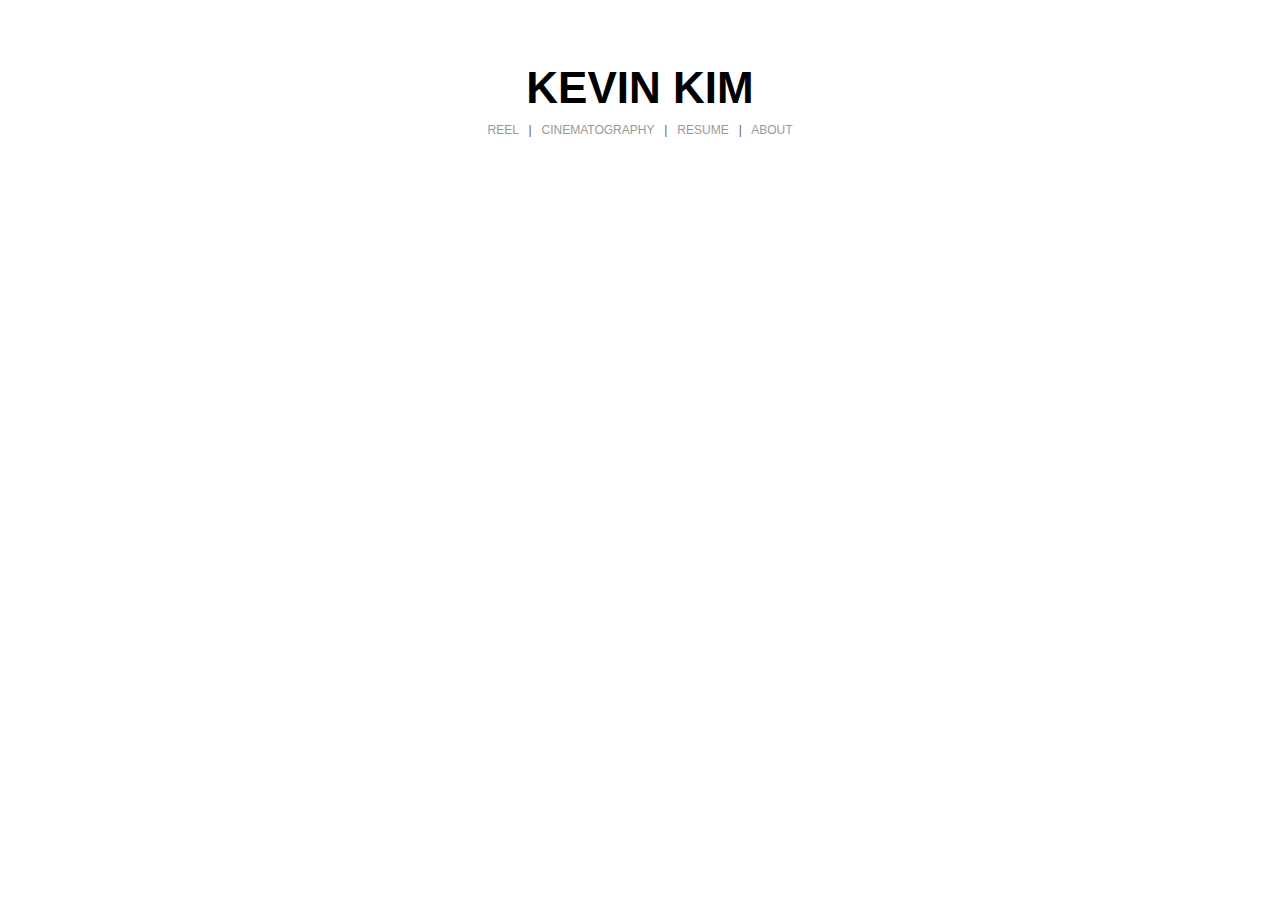
==== index.html @ 312cc169 "initial commit" ====
<!doctype html>
<html class="no-js" lang="en">
  <head>
    <meta charset="utf-8" />
    <meta name="viewport" content="width=device-width, initial-scale=1.0" />
    <title>Kevin Kim</title>
    <link rel="stylesheet" href="css/foundation.css" />
    <script src="js/vendor/modernizr.js"></script>
  </head>
  <body>
    
    <div class="row">
    <div class="large-12 columns">
        <div class="row">
      <p></p>
            <div class="large-12 columns">
             <p></p><center><h1><b>KEVIN KIM</b></h1></center>
            </div>
            
        
            
        </div>
      </div>
        </div>
      
         <div class="row">
      <div class="large-12 columns">
       <center>
               <p><a href="index.html">REEL</a> &nbsp; | &nbsp; <a href="narrative.html">CINEMATOGRAPHY</a> &nbsp; | &nbsp; <a href="resume.pdf">RESUME</a> &nbsp; | &nbsp; <a href="narrative.html">ABOUT</a></p></center>
</div></p></div>
         
    
      <div class="row">
      <div class="large-12 columns">
       
               <p><div class="flex-video widescreen vimeo">
    <iframe src="http://player.vimeo.com/video/96036806" width="970" height="546" frameborder="0" webkitAllowFullScreen mozallowfullscreen allowFullScreen></iframe>
</div></p></div>
         
    </div>
    


  
    
    
    <script src="js/vendor/jquery.js"></script>
    <script src="js/foundation.min.js"></script>
    <script>
      $(document).foundation();
    </script>
  </body>
</html>
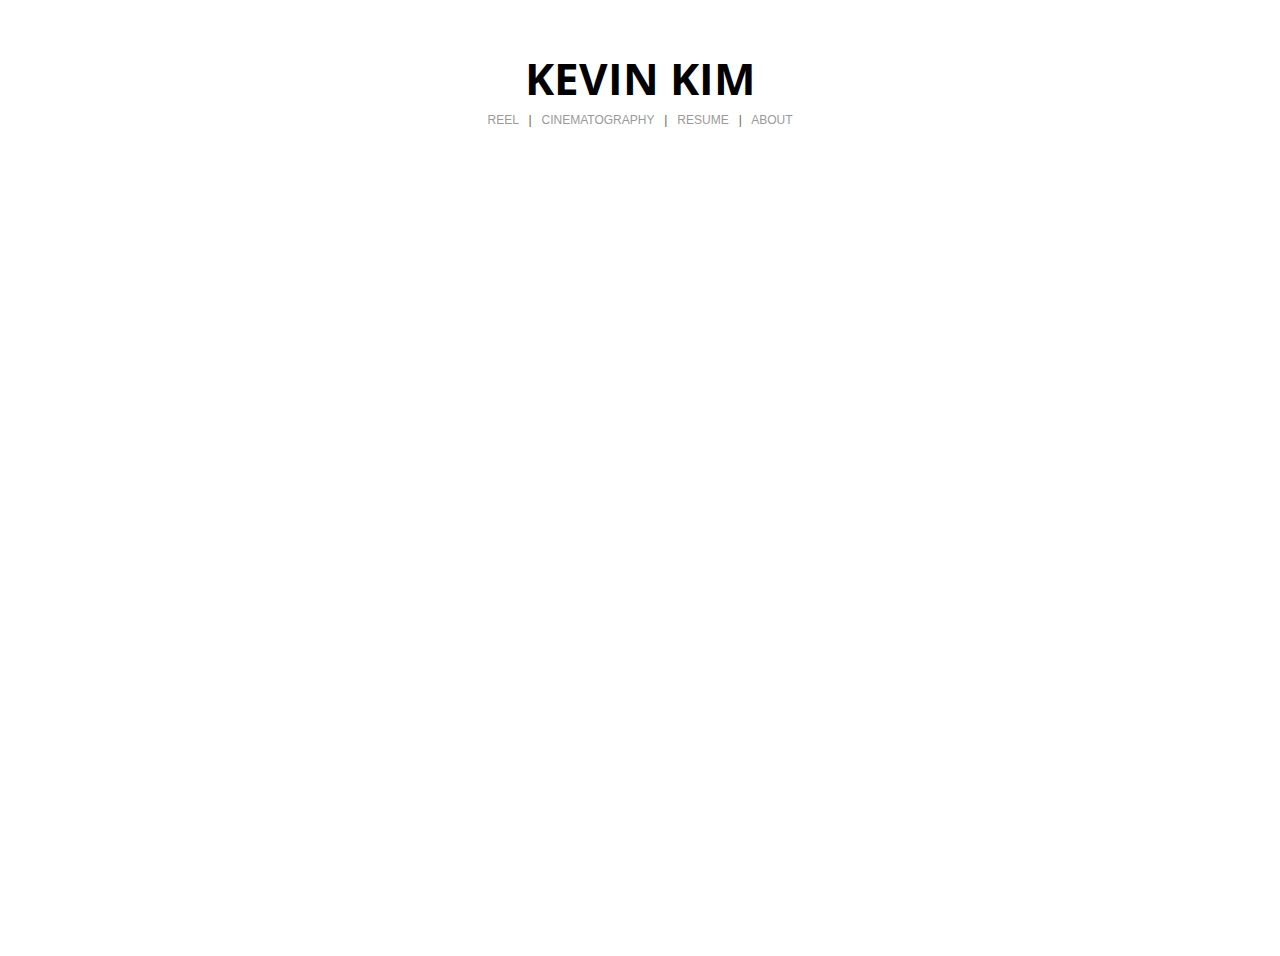
==== commit bb370aa6: "asdf" ====
--- a/index.html
+++ b/index.html
@@ -5,40 +5,52 @@
     <meta name="viewport" content="width=device-width, initial-scale=1.0" />
     <title>Kevin Kim</title>
     <link rel="stylesheet" href="css/foundation.css" />
+      <link href="http://fonts.googleapis.com/css?family=Raleway:100|Open+Sans:700" rel="stylesheet" type="text/css">
     <script src="js/vendor/modernizr.js"></script>
+      <script src="js/jquery-1.11.0.min.js"></script>
+	   <script src="js/lightbox.min.js"></script>
+      <link href="css/lightbox.css" rel="stylesheet" />
+      <link href="css/style.css" rel="stylesheet" />
+
   </head>
-  <body>
+  <body> 
     
     <div class="row">
-    <div class="large-12 columns">
-        <div class="row">
-      <p></p>
+      <div class="large-12 large-centered columns">
+        <center><h1><b>KEVIN KIM</b></h1></center>
+      </div>
+    </div>
+     
+      
+    <div class="row header">
+      <div class="large-12 large-centered columns">
+       <center>
+        <p>
+          <a href="index.html">REEL</a> &nbsp; | &nbsp; 
+          <a href="narrative.html">CINEMATOGRAPHY</a> &nbsp; | &nbsp; 
+          <a href="resume.pdf">RESUME</a> &nbsp; | &nbsp; 
+          <a href="narrative.html">ABOUT</a>
+        </p>
+      </center>
+      </div>
+    </div> 
+
+  <div class="row">
+     <p>&nbsp;</p>
+     <p></p>
+  </div>    
+
+
+  <div class="large-7 large-centered columns">
+      <div class="row">
             <div class="large-12 columns">
-             <p></p><center><h1><b>KEVIN KIM</b></h1></center>
+                <p><center><div class="flex-video widescreen vimeo">
+                    <iframe src="http://player.vimeo.com/video/96036806" width="970" height="546" frameborder="0" webkitAllowFullScreen mozallowfullscreen  allowFullScreen></iframe>
+                </div></center></p>
+
             </div>
-            
-        
-            
-        </div>
       </div>
-        </div>
-      
-         <div class="row">
-      <div class="large-12 columns">
-       <center>
-               <p><a href="index.html">REEL</a> &nbsp; | &nbsp; <a href="narrative.html">CINEMATOGRAPHY</a> &nbsp; | &nbsp; <a href="resume.pdf">RESUME</a> &nbsp; | &nbsp; <a href="narrative.html">ABOUT</a></p></center>
-</div></p></div>
-         
-    
-      <div class="row">
-      <div class="large-12 columns">
-       
-               <p><div class="flex-video widescreen vimeo">
-    <iframe src="http://player.vimeo.com/video/96036806" width="970" height="546" frameborder="0" webkitAllowFullScreen mozallowfullscreen allowFullScreen></iframe>
-</div></p></div>
-         
-    </div>
-    
+  </div>
 
 
   
--- a/css/style.css
+++ b/css/style.css
@@ -0,0 +1,70 @@
+html, body {
+  width: 100%;
+  height: 100%;
+}
+
+.banner {
+  position: relative;
+  width: 100%;
+  margin-top: 1rem;
+}
+
+.header {
+  padding-bottom: .5rem;   
+}
+
+.row {
+  width: 100%;
+  margin-left: auto;
+  margin-right: auto;
+}
+
+.screenshots2
+{border-style: double;
+    border-color: #A8A8A8;
+    margin-left: .5rem;
+    margin-right: .5rem;
+    margin-bottom: 1rem;
+}
+
+.bodyparagraph {
+    margin-bottom: 1rem;
+}
+
+.aboutJinju {
+  font-family:"Georgia", Helvetica, Roboto, Arial, sans-serif;
+  font-weight: normal;
+  font-size: 14px;
+  line-height: 1.75;
+  margin-bottom: .75rem;
+  margin-left: 8rem;
+  margin-right: 8rem;
+  text-rendering: optimizeLegibility; 
+}
+
+.imageJinju {
+  text-align: center;
+}
+
+.imageJinju img {
+  width: 350px;
+}
+
+.titleJinju {
+  margin-top: 1.25rem;
+  line-height: 1;
+}
+
+.subtitleJinju {
+  font-size: .9rem;
+  font-family: "Avenir", Helvetica, Roboto, Arial; 
+  color: #666362;}
+}
+
+
+
+@media only screen and (max-width: 62em) {
+  .imageJinju img {
+    width:100%;
+  }
+}